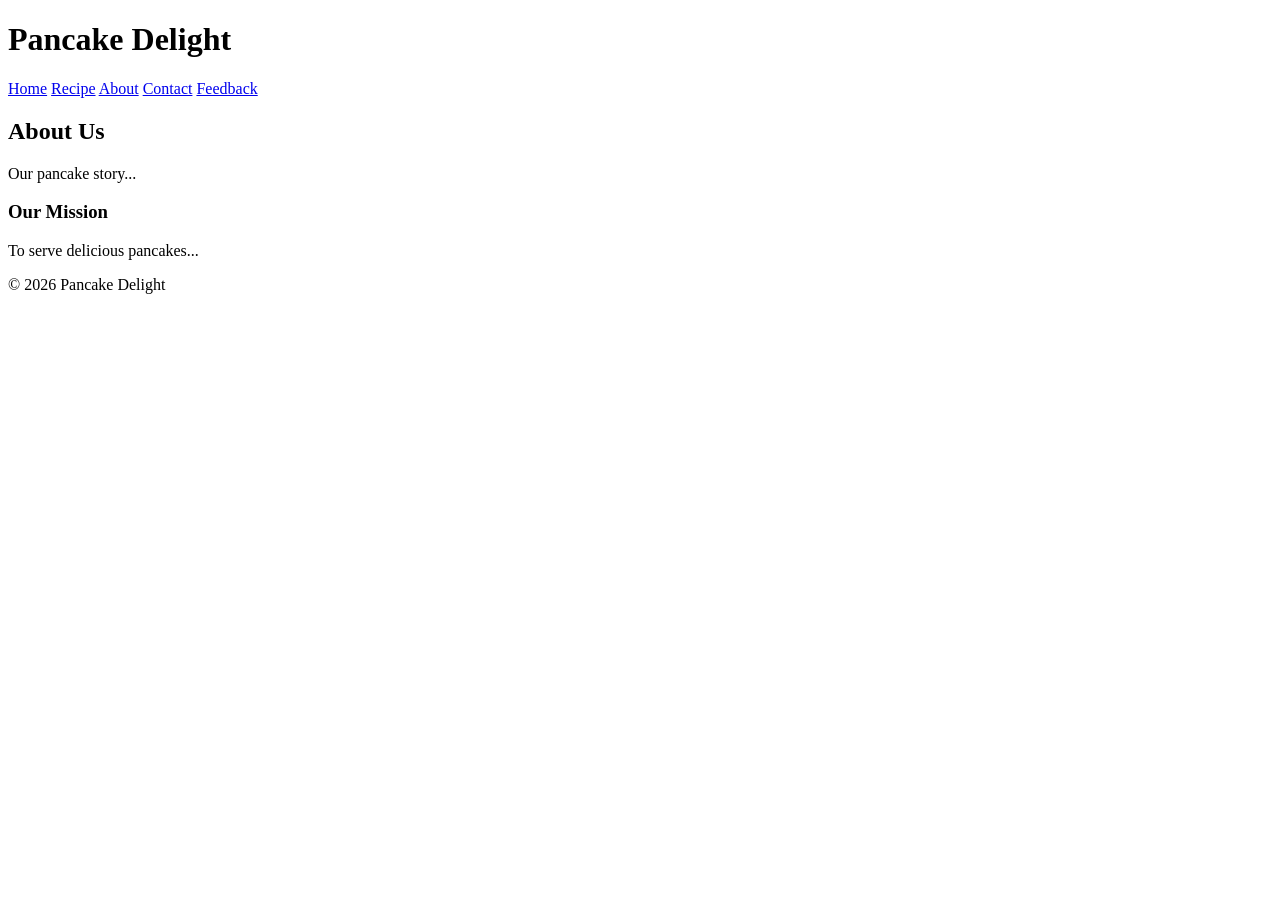
==== about.html @ 1bd51bf8 "Add changes" ====
<!DOCTYPE html>
<html lang="en">
<head>
    <meta charset="UTF-8">
    <title>Pancake Website</title>
</head>

<body>

    <header>
        <h1>Pancake Delight</h1>
    </header>

    <nav>
        <a href="index.html">Home</a>
        <a href="recipe.html">Recipe</a>
        <a href="about.html">About</a>
        <a href="contact.html">Contact</a>
        <a href="feedback.html">Feedback</a>
    </nav>

    <main>

    <section>
        <h2>About Us</h2>
        <p>Our pancake story...</p>
    </section>

    <section>
        <h3>Our Mission</h3>
        <p>To serve delicious pancakes...</p>
    </section>

</main>


    <footer>
        <p>© 2026 Pancake Delight</p>
    </footer>

</body>
</html>
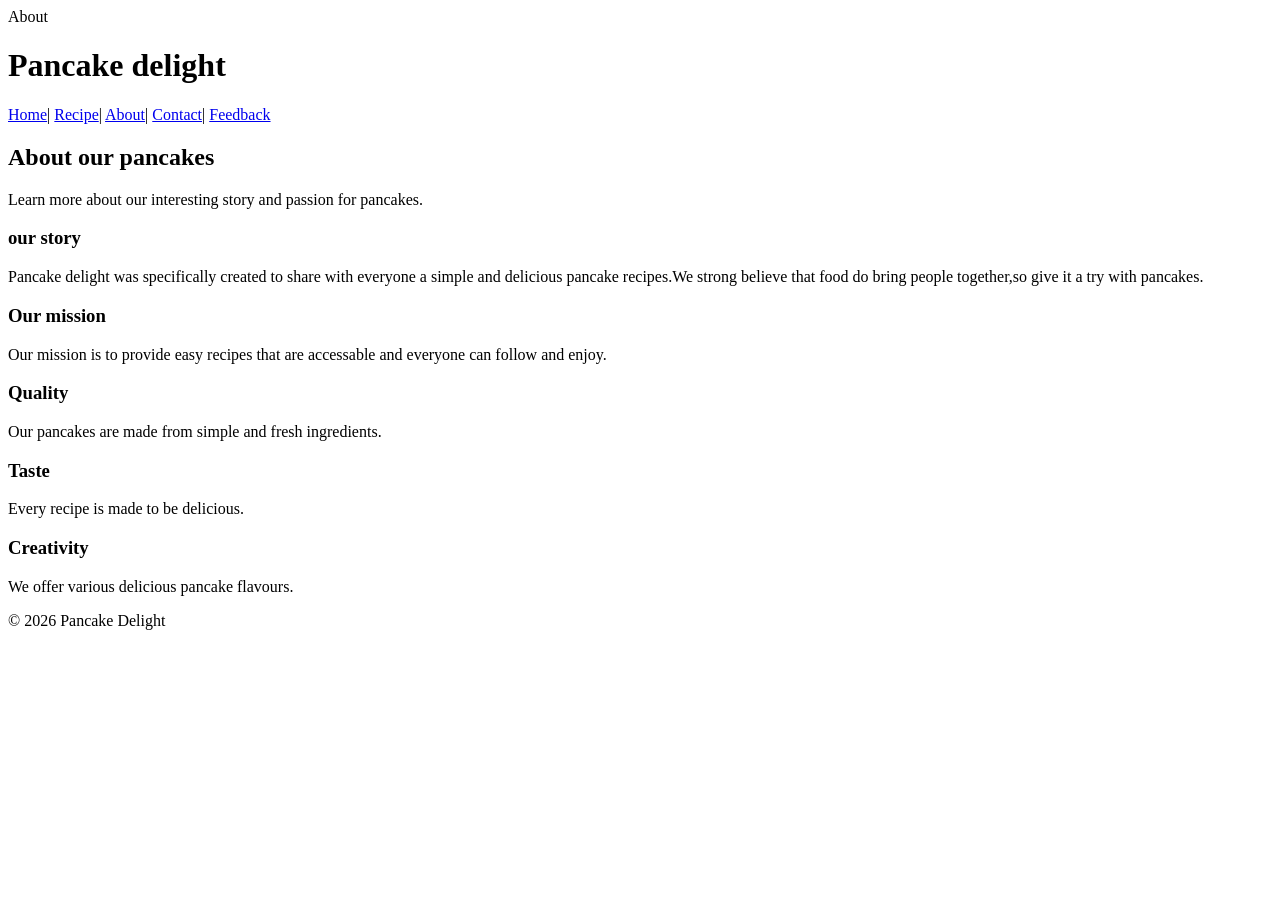
==== commit 43a8bd04: "fixed about page structure" ====
--- a/about.html
+++ b/about.html
@@ -1,42 +1,61 @@
 <!DOCTYPE html>
-<html lang="en">
+<html lang="en"> 
 <head>
     <meta charset="UTF-8">
-    <title>Pancake Website</title>
-</head>
+    <tittle>About</tittle>
+</head>  
+<body> 
 
-<body>
+<header> 
+    <h1>Pancake delight</h1>
+</header>
 
-    <header>
-        <h1>Pancake Delight</h1>
-    </header>
+<nav>
+    <a href="index.html">Home</a>|
+    <a href="recipe.html">Recipe</a>|
+    <a href="about.html">About</a>|
+    <a href="contact.html">Contact</a>|
+    <a href="feedback.html">Feedback</a>
+</nav>
 
-    <nav>
-        <a href="index.html">Home</a>
-        <a href="recipe.html">Recipe</a>
-        <a href="about.html">About</a>
-        <a href="contact.html">Contact</a>
-        <a href="feedback.html">Feedback</a>
-    </nav>
+<main>
+    <!-- Banner section-->
+     <section>
+        <h2>About our pancakes</h2>
+        <p>Learn more about our interesting story and passion for pancakes.</p>
+     </section>
 
-    <main>
+     <!--image + text section-->
+     <section>
+        <arcticle>
+            <h3>our story</h3>
+            <p>Pancake delight was specifically created to share with everyone a simple and delicious pancake recipes.We strong believe that food do bring people together,so give it a try with pancakes.</p>
+        </arcticle>
+        <article>
+            <h3>Our mission</h3>
+            <p>Our mission is to provide easy recipes that are accessable and everyone can follow and enjoy.</p>
+        </article>
 
-    <section>
-        <h2>About Us</h2>
-        <p>Our pancake story...</p>
     </section>
+    <!-- 3 boxes (like home page style)-->
+     <section>
+        <article>
+            <h3>Quality</h3>
+            <p>Our pancakes are made from simple and fresh ingredients.</p>
+        </article>
+        <article>
+            <h3>Taste</h3>
+            <p>Every recipe is made to be delicious.</p>
+        </article>
+        <article>
+            <h3>Creativity</h3>
+            <p>We offer various delicious pancake flavours.</p>
+        </article>
+     </section>
+</main>
+<footer>
+    <p>&copy 2026 Pancake Delight</p>
+</footer>
+</body>  
 
-    <section>
-        <h3>Our Mission</h3>
-        <p>To serve delicious pancakes...</p>
-    </section>
-
-</main>
-
-
-    <footer>
-        <p>© 2026 Pancake Delight</p>
-    </footer>
-
-</body>
 </html>
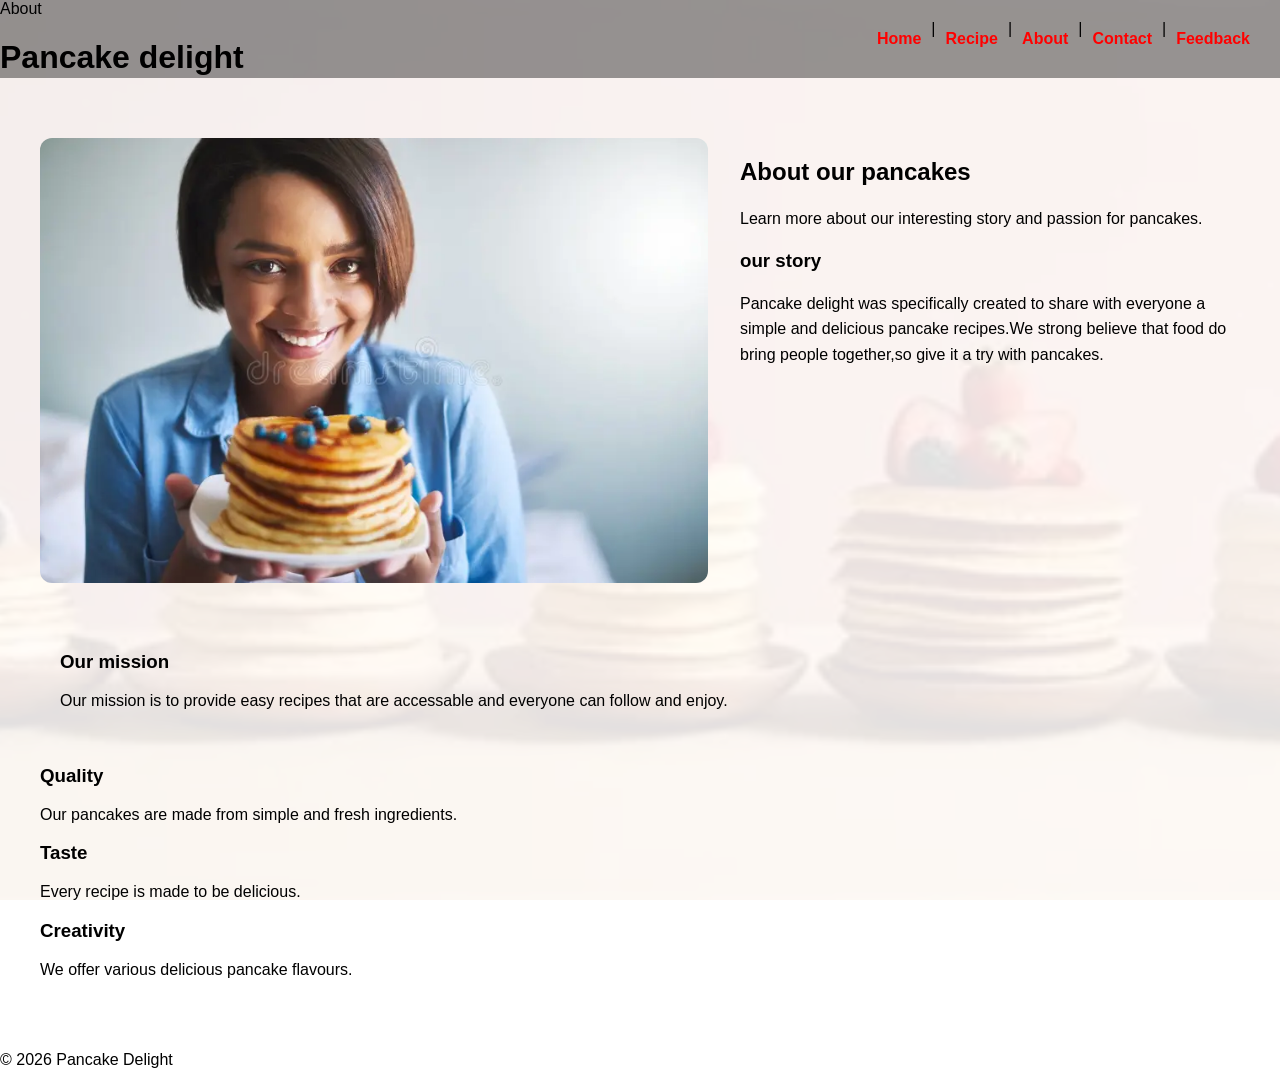
==== commit be1bafac: "move files to root for github pages" ====
--- a/about.html
+++ b/about.html
@@ -3,8 +3,9 @@
 <head>
     <meta charset="UTF-8">
     <tittle>About</tittle>
+    <link rel="stylesheet" href="style.css">
 </head>  
-<body> 
+<body class="bg-pancake">
 
 <header> 
     <h1>Pancake delight</h1>
@@ -18,25 +19,36 @@
     <a href="feedback.html">Feedback</a>
 </nav>
 
-<main>
-    <!-- Banner section-->
-     <section>
+<main class="about-page">
+
+    <!-- Top section -->
+    <section class="about-top">
+
+
+        <!-- image (left) -->
+        <div class="about-image">
+            <img src="about.jpg" alt="Pancakes">
+        </div>
+
+        <!-- Text -->
+         <div class="about-text">
         <h2>About our pancakes</h2>
         <p>Learn more about our interesting story and passion for pancakes.</p>
-     </section>
 
-     <!--image + text section-->
-     <section>
-        <arcticle>
-            <h3>our story</h3>
-            <p>Pancake delight was specifically created to share with everyone a simple and delicious pancake recipes.We strong believe that food do bring people together,so give it a try with pancakes.</p>
-        </arcticle>
-        <article>
+        <h3>our story</h3>
+        <p>Pancake delight was specifically created to share with everyone a simple and delicious pancake recipes.We strong believe that food do bring people together,so give it a try with pancakes.</p>
+        </div>
+    </section>
+
+        <!-- Middle (mission full width)-->
+         <section class="about-mission">
+        
             <h3>Our mission</h3>
             <p>Our mission is to provide easy recipes that are accessable and everyone can follow and enjoy.</p>
-        </article>
+        </div>
+    </section> 
 
-    </section>
+    
     <!-- 3 boxes (like home page style)-->
      <section>
         <article>
--- a/style.css
+++ b/style.css
@@ -0,0 +1,242 @@
+/* RESET */
+body {
+    margin: 0;
+    font-family: Arial, sans-serif;
+}
+
+/* NAVIGATION */
+nav {
+    position: absolute;   /* puts it on top of image */
+    top: 0;
+    right: 0;
+    width: 100%;
+    padding: 20px;
+
+    display: flex;
+    justify-content: flex-end; /* moves links to right */
+    z-index: 1000; /* ADD THIS*/
+}
+
+/* Nav links */
+nav a {
+    color: red;
+    margin: 10px;
+    text-decoration: none;
+    font-weight: bold;
+}
+nav a:hover {
+    text-decoration: underline;
+} 
+nav {
+    background: rgba(0,0,0,0.4); /* trasnparent dark */
+}
+
+/* HERO SECTION */
+.hero {
+    width: 100%;
+    height: 100vh;
+
+    background-image: url("pancake.jpg");
+    background-size: cover;
+    background-position: center;
+
+    display: flex;
+    align-items: center;
+
+    background-blend-mode: darken;
+    background-color: rgba(0,0,0,0.5);
+
+    padding-left: 60px;
+}
+
+/* TEXT */
+.hero-text {
+    color: white;
+    max-width: 500px;
+}
+
+.hero-text h1 {
+    font-size: 60px;
+    margin: 0;
+}
+
+.hero-text p {
+    font-size: 18px;
+    margin: 20px 0;
+}
+/* CARDS SECTION */
+.cards {
+    display: flex;
+    justify-content: center;
+    gap: 25px;
+    padding: 40px;
+    background-color: #fff3e0; /* light creamy background */
+}
+
+/* EACH CARD */
+.cards article {
+    width: 220px;
+    padding: 25px;
+    border-radius: 20px;
+    text-align: center;
+    color: white;
+    font-weight: bold;
+
+    box-shadow: 0 6px 12px rgba(0,0,0,0.2);
+    transition: 0.3s;
+}
+
+/* HOVER EFFECT */
+.cards article:hover {
+    transform: scale(1.08);
+}
+
+/* 🍫 CHOCOLATE */
+.cards article:nth-child(1) {
+    background: linear-gradient(to bottom right, #d7a86e, #4e2a04);
+}
+
+/* 🫐 BLUEBERRY */
+.cards article:nth-child(2) {
+    background: linear-gradient(to bottom right, #64b5f6, #0d47a1);
+}
+
+/* 🍌 BANANA */
+.cards article:nth-child(3) {
+    background: linear-gradient(to bottom right, #fff176, #f9a825);
+}
+
+/* BUTTON */
+.btn {
+    display: inline-block;
+    padding: 12px 25px;
+    background-color: pink;
+    color: black;
+    text-decoration: none;
+    border-radius: 20px;
+    font-weight: bold;
+}
+
+/* ===== RECIPE PAGE ===== */
+
+.pancake-grid {
+  display: grid;
+  grid-template-columns: repeat(auto-fit, minmax(160px, 1fr));
+  gap: 12px;
+  padding: 1rem;
+}
+
+.pancake-card {
+  border: 1px solid #e0e0e0;
+  border-radius: 12px;
+  overflow: hidden;
+  cursor: pointer;
+  text-align: center;
+}
+
+.pancake-card img {
+  width: 100%;
+  height: 120px;        /* fixed height instead of full-page */
+  object-fit: cover;    /* crops the image nicely */
+}
+
+.pancake-card p {
+  padding: 8px;
+  font-weight: bold;
+  font-size: 14px;
+}
+/* ===== INDIVIDUAL RECIPE BACKGROUNDS ===== */
+
+/* Chocolate */
+.chocolate-page {
+    background: linear-gradient(#d7a86e, #4e2a04);
+    color: white;
+}
+
+/* Blueberry */
+.blueberry-page {
+    background: linear-gradient(#64b5f6, #0d47a1);
+    color: white;
+}
+
+/* Banana */
+.banana-page {
+    background: linear-gradient(#fff176, #f9a825);
+    color: black;
+}
+
+
+/* ===== ABOUT PAGE ===== */
+
+.about-page {
+    padding: 40px;
+}
+
+/* TOP: image + text side by side */
+.about-top {
+    display: flex;
+    gap: 2rem;
+    align-items: stretch;
+}
+
+/* Image */
+.about-image img {
+    width: 100%;
+    height: 100%;
+    border-radius: 12px;
+    object-fit: cover;
+}
+
+/* Text */
+.about-text {
+    max-width: 500px;
+}
+
+.about-text p {
+    line-height: 1.6;
+}
+
+/* MISSION (full width box) */
+.about-mission {
+    margin-top: 30px;
+    padding: 20px;
+    background-color:none;
+    border-radius: 10px;
+}
+
+/* BOTTOM 3 BOXES */
+.about-values {
+    display: flex;
+    justify-content: space-between;
+    margin-top: 30px;
+}
+
+.about-values div {
+    width: 30%;
+    text-align: center;
+    padding: 15px;
+    background-color: #ffcc80;
+    border-radius: 10px;
+    font-weight: bold;
+}
+
+/* Only for pages except home */
+body.bg-pancake {
+  position: relative;
+  background-color: #fff; /* fallback */
+}
+
+/* faint pancake background */
+body.bg-pancake:before {
+  content: "";
+  position: fixed;
+  top: 0;
+  left: 0;
+  width: 100%;
+  height: 100%;
+  background: url("pancakes.jpg") no-repeat center center;
+  background-size: cover;
+  opacity: 0.12; /* controls faintness */
+  z-index: -1;
+  pointer-events: none;
+}
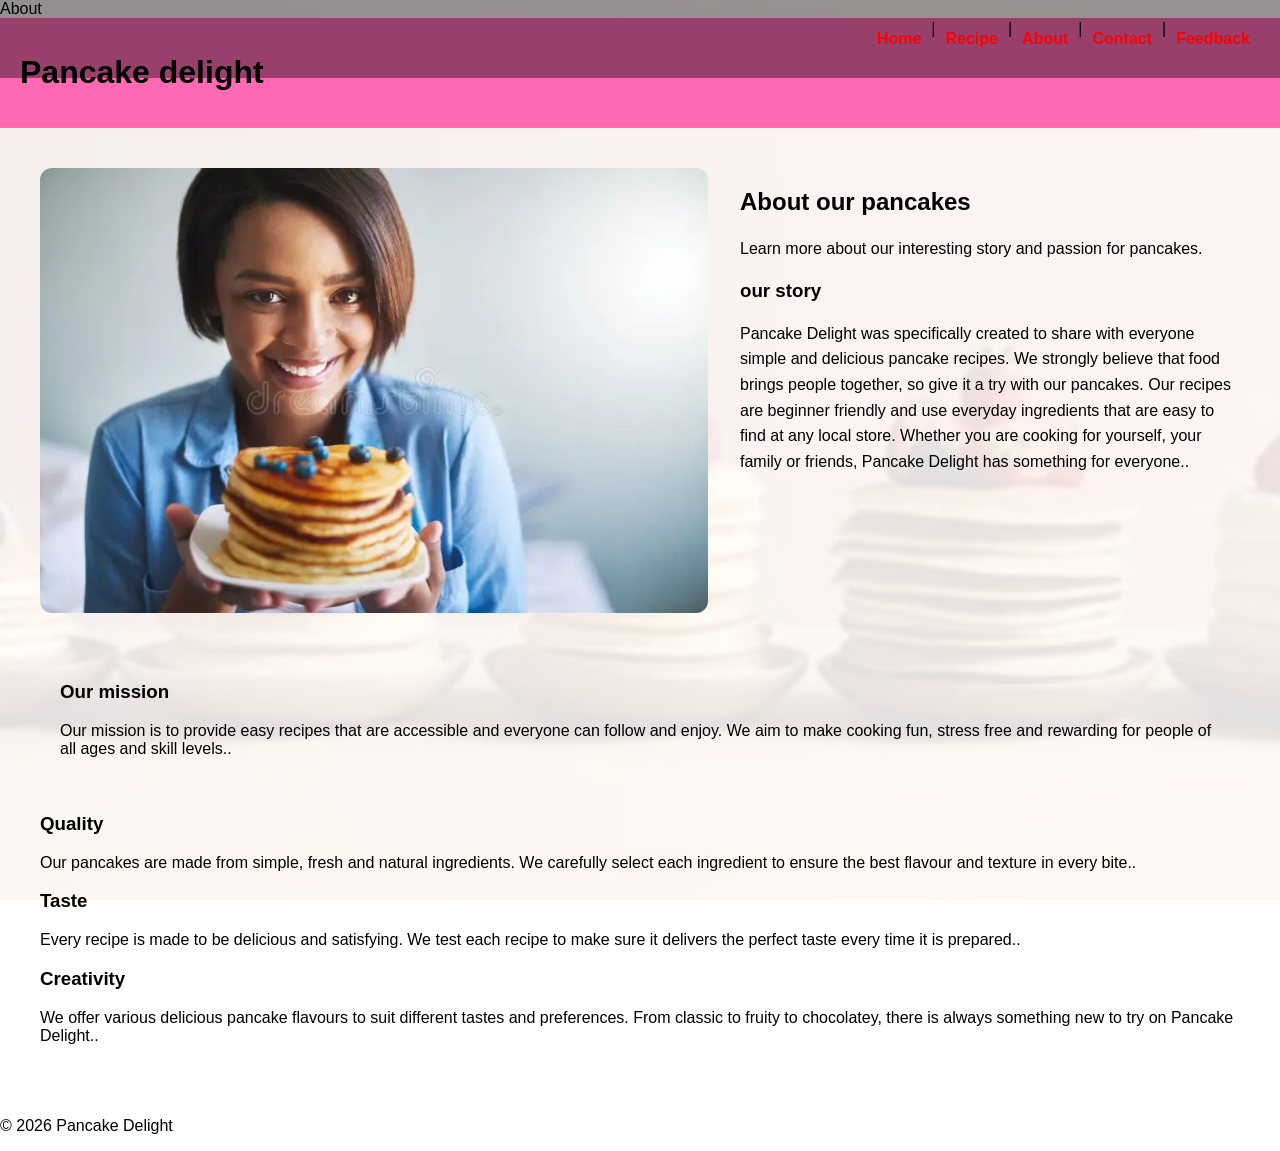
==== commit 549318fd: "Added more text to about page" ====
--- a/about.html
+++ b/about.html
@@ -36,7 +36,7 @@
         <p>Learn more about our interesting story and passion for pancakes.</p>
 
         <h3>our story</h3>
-        <p>Pancake delight was specifically created to share with everyone a simple and delicious pancake recipes.We strong believe that food do bring people together,so give it a try with pancakes.</p>
+        <p>Pancake Delight was specifically created to share with everyone simple and delicious pancake recipes. We strongly believe that food brings people together, so give it a try with our pancakes. Our recipes are beginner friendly and use everyday ingredients that are easy to find at any local store. Whether you are cooking for yourself, your family or friends, Pancake Delight has something for everyone..</p>
         </div>
     </section>
 
@@ -44,7 +44,7 @@
          <section class="about-mission">
         
             <h3>Our mission</h3>
-            <p>Our mission is to provide easy recipes that are accessable and everyone can follow and enjoy.</p>
+            <p>Our mission is to provide easy recipes that are accessible and everyone can follow and enjoy. We aim to make cooking fun, stress free and rewarding for people of all ages and skill levels..</p>
         </div>
     </section> 
 
@@ -53,15 +53,15 @@
      <section>
         <article>
             <h3>Quality</h3>
-            <p>Our pancakes are made from simple and fresh ingredients.</p>
+            <p>Our pancakes are made from simple, fresh and natural ingredients. We carefully select each ingredient to ensure the best flavour and texture in every bite..</p>
         </article>
         <article>
             <h3>Taste</h3>
-            <p>Every recipe is made to be delicious.</p>
+            <p>Every recipe is made to be delicious and satisfying. We test each recipe to make sure it delivers the perfect taste every time it is prepared..</p>
         </article>
         <article>
             <h3>Creativity</h3>
-            <p>We offer various delicious pancake flavours.</p>
+            <p>We offer various delicious pancake flavours to suit different tastes and preferences. From classic to fruity to chocolatey, there is always something new to try on Pancake Delight..</p>
         </article>
      </section>
 </main>
--- a/style.css
+++ b/style.css
@@ -3,7 +3,17 @@
     margin: 0;
     font-family: Arial, sans-serif;
 }
-
+/* Header */
+header {
+    background-color: #ff69b4;
+    padding: 15px 20px;
+}
+.chocolate-page header,
+.banana-page header,
+.blueberry-page header {
+    background-color: transparent;
+    padding: 15px 20px;
+}
 /* NAVIGATION */
 nav {
     position: absolute;   /* puts it on top of image */
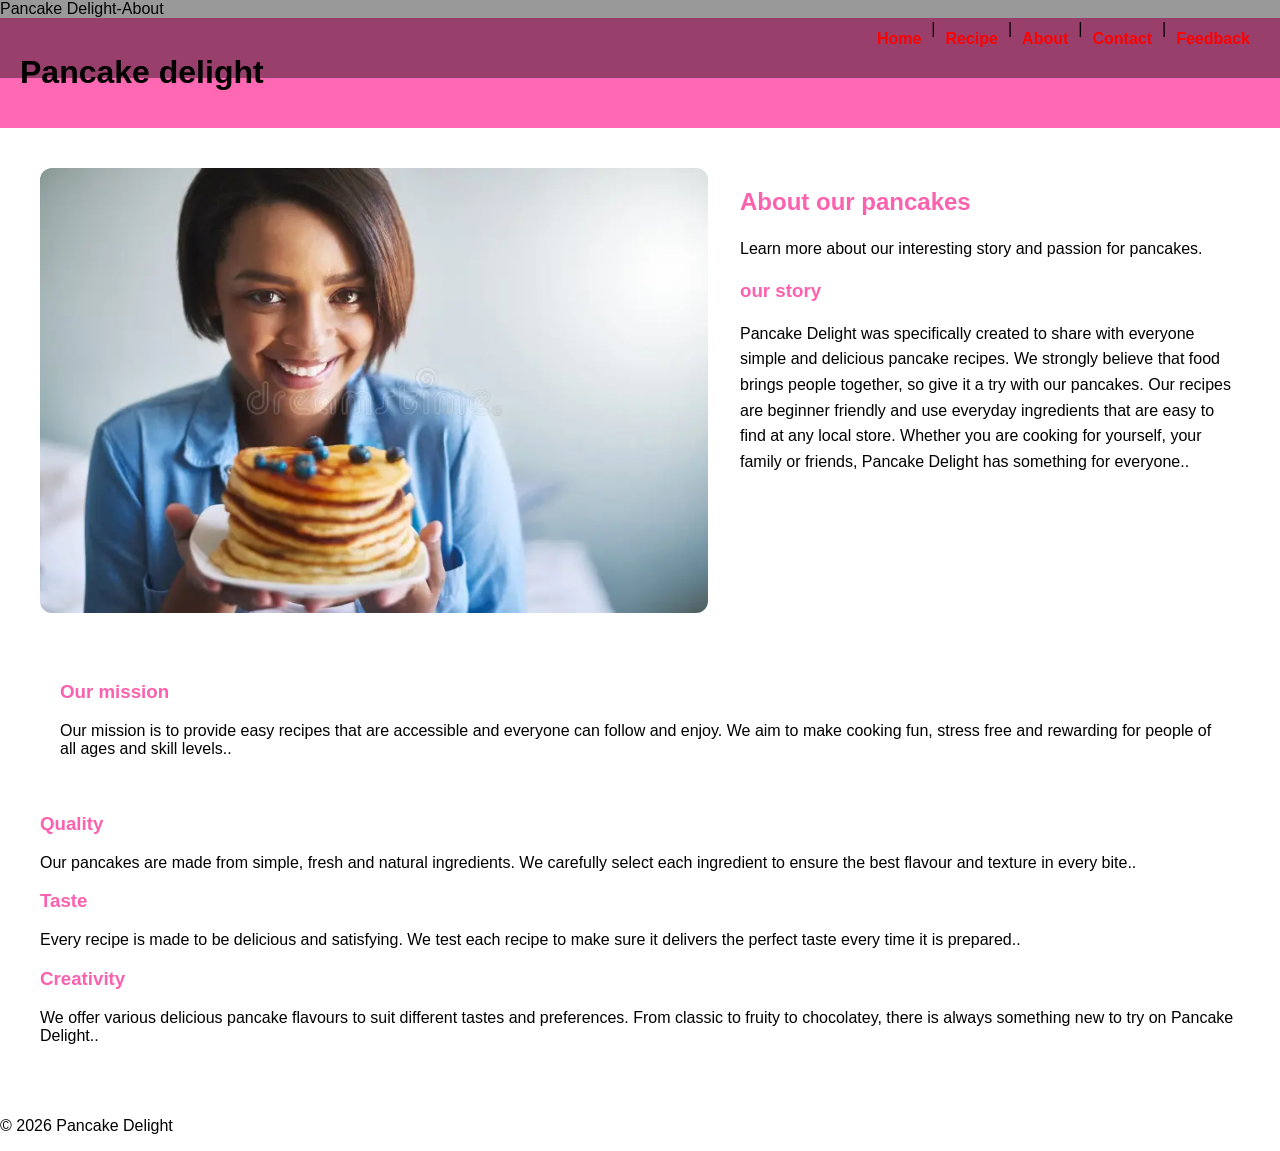
==== commit 56f0dfdc: "Added changes" ====
--- a/about.html
+++ b/about.html
@@ -2,10 +2,10 @@
 <html lang="en"> 
 <head>
     <meta charset="UTF-8">
-    <tittle>About</tittle>
+    <tittle>Pancake Delight-About</tittle>
     <link rel="stylesheet" href="style.css">
 </head>  
-<body class="bg-pancake">
+<body>
 
 <header> 
     <h1>Pancake delight</h1>
--- a/style.css
+++ b/style.css
@@ -195,6 +195,11 @@
     height: 100%;
     border-radius: 12px;
     object-fit: cover;
+}
+/* About page subtitles */
+.about-page h2,
+.about-page h3 {
+    color: #fb61ae;
 }
 
 /* Text */
@@ -249,4 +254,127 @@
   opacity: 0.12; /* controls faintness */
   z-index: -1;
   pointer-events: none;
+}
+
+/* Contact page */
+.contact-page {
+    max-width: 600px;
+    margin: 40px auto;
+    padding: 20px;
+}
+
+.contact-page h1 {
+    color: #ff69b4;
+}
+
+.contact-page p {
+    margin-bottom: 20px;
+    color: #444;
+}
+
+.contact-page div {
+    margin-bottom: 15px;
+}
+
+.contact-page label {
+    display: block;
+    font-weight: bold;
+    margin-bottom: 5px;
+    color: #333;
+}
+
+.contact-page input,
+.contact-page textarea {
+    width: 100%;
+    padding: 10px;
+    border: 1px solid #ffb6c1;
+    border-radius: 8px;
+    font-size: 14px;
+}
+
+.contact-page textarea {
+    height: 120px;
+}
+
+.contact-page button {
+    background-color: #ff69b4;
+    color: white;
+    padding: 12px 30px;
+    border: none;
+    border-radius: 8px;
+    font-size: 16px;
+    cursor: pointer;
+}
+
+.contact-page button:hover {
+    background-color: #e05fa0;
+}
+
+/* Feedback page */
+.feedback-page {
+    max-width: 600px;
+    margin: 40px auto;
+    padding: 20px;
+}
+
+.feedback-page h1,
+.feedback-page h2 {
+    color: #ff69b4;
+}
+
+.feedback-page p {
+    margin-bottom: 20px;
+    color: #444;
+}
+
+.feedback-page div {
+    margin-bottom: 15px;
+}
+
+.feedback-page label {
+    display: block;
+    font-weight: bold;
+    margin-bottom: 5px;
+    color: #333;
+}
+
+.feedback-page input,
+.feedback-page select,
+.feedback-page textarea {
+    width: 100%;
+    padding: 10px;
+    border: 1px solid #ffb6c1;
+    border-radius: 8px;
+    font-size: 14px;
+}
+
+.feedback-page textarea {
+    height: 120px;
+}
+
+.feedback-page button {
+    background-color: #ff69b4;
+    color: white;
+    padding: 12px 30px;
+    border: none;
+    border-radius: 8px;
+    font-size: 16px;
+    cursor: pointer;
+}
+
+.feedback-page button:hover {
+    background-color: #e05fa0;
+}
+
+.reviews {
+    margin-top: 40px;
+}
+
+.review-card {
+    background-color: white;
+    border: 1px solid #ffb6c1;
+    border-radius: 8px;
+    padding: 15px;
+    margin-bottom: 10px;
+    color: #333;
 }
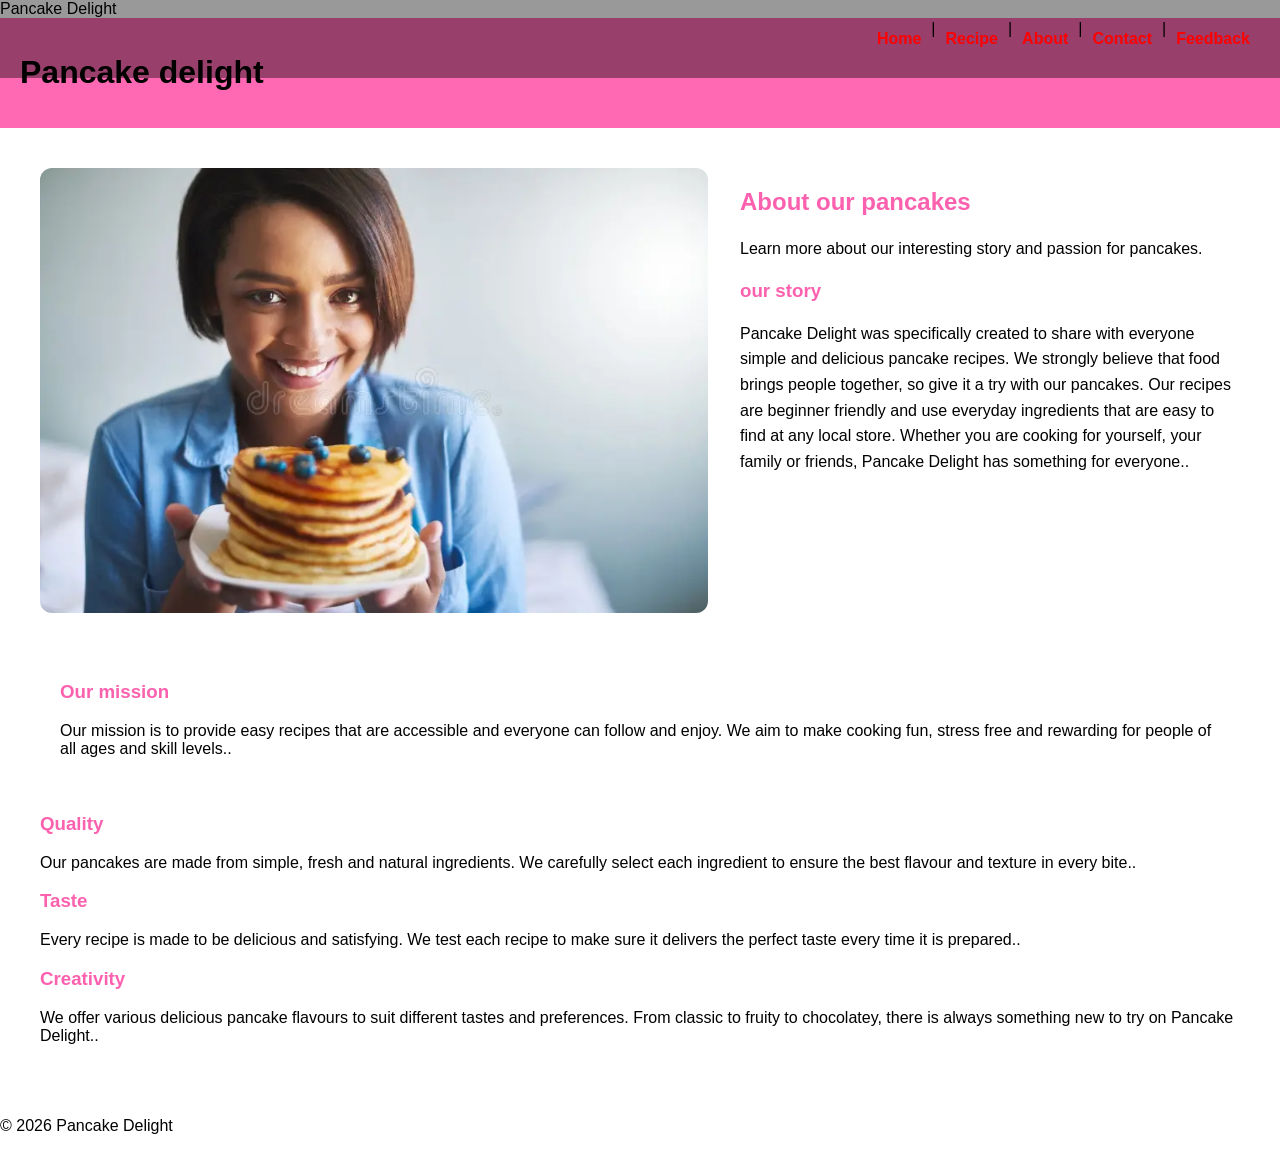
==== commit ecfedbe0: "Added changes to about page" ====
--- a/about.html
+++ b/about.html
@@ -2,7 +2,7 @@
 <html lang="en"> 
 <head>
     <meta charset="UTF-8">
-    <tittle>Pancake Delight-About</tittle>
+    <tittle>Pancake Delight</tittle>
     <link rel="stylesheet" href="style.css">
 </head>  
 <body>
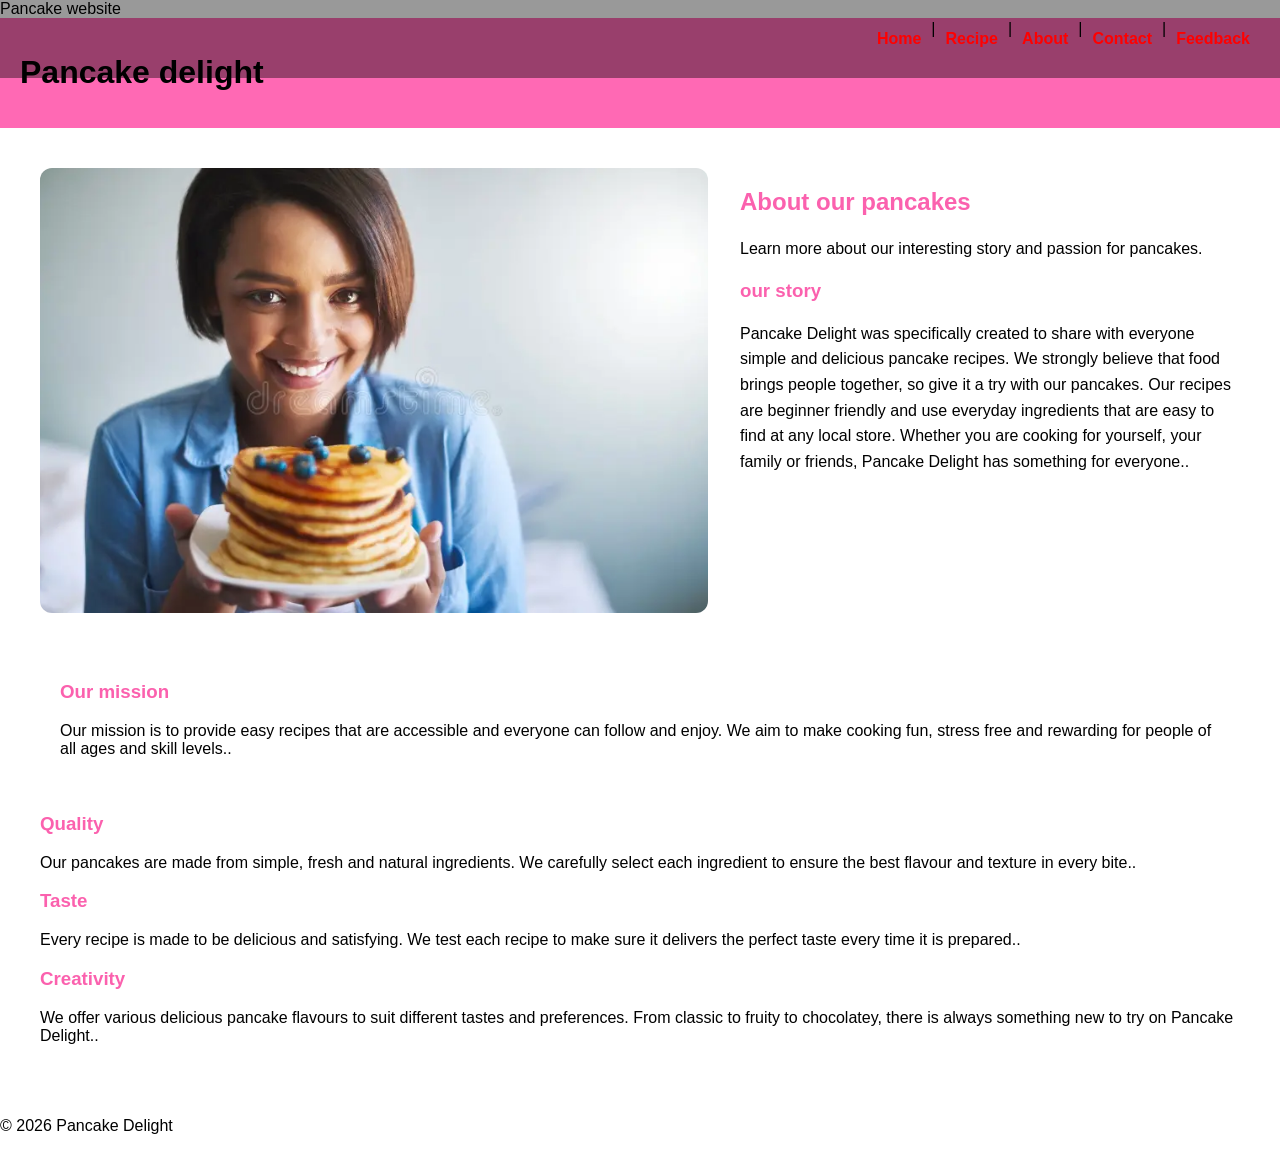
==== commit f6a59345: "Added changes to about page" ====
--- a/about.html
+++ b/about.html
@@ -2,7 +2,7 @@
 <html lang="en"> 
 <head>
     <meta charset="UTF-8">
-    <tittle>Pancake Delight</tittle>
+    <tittle>Pancake website</tittle>
     <link rel="stylesheet" href="style.css">
 </head>  
 <body>
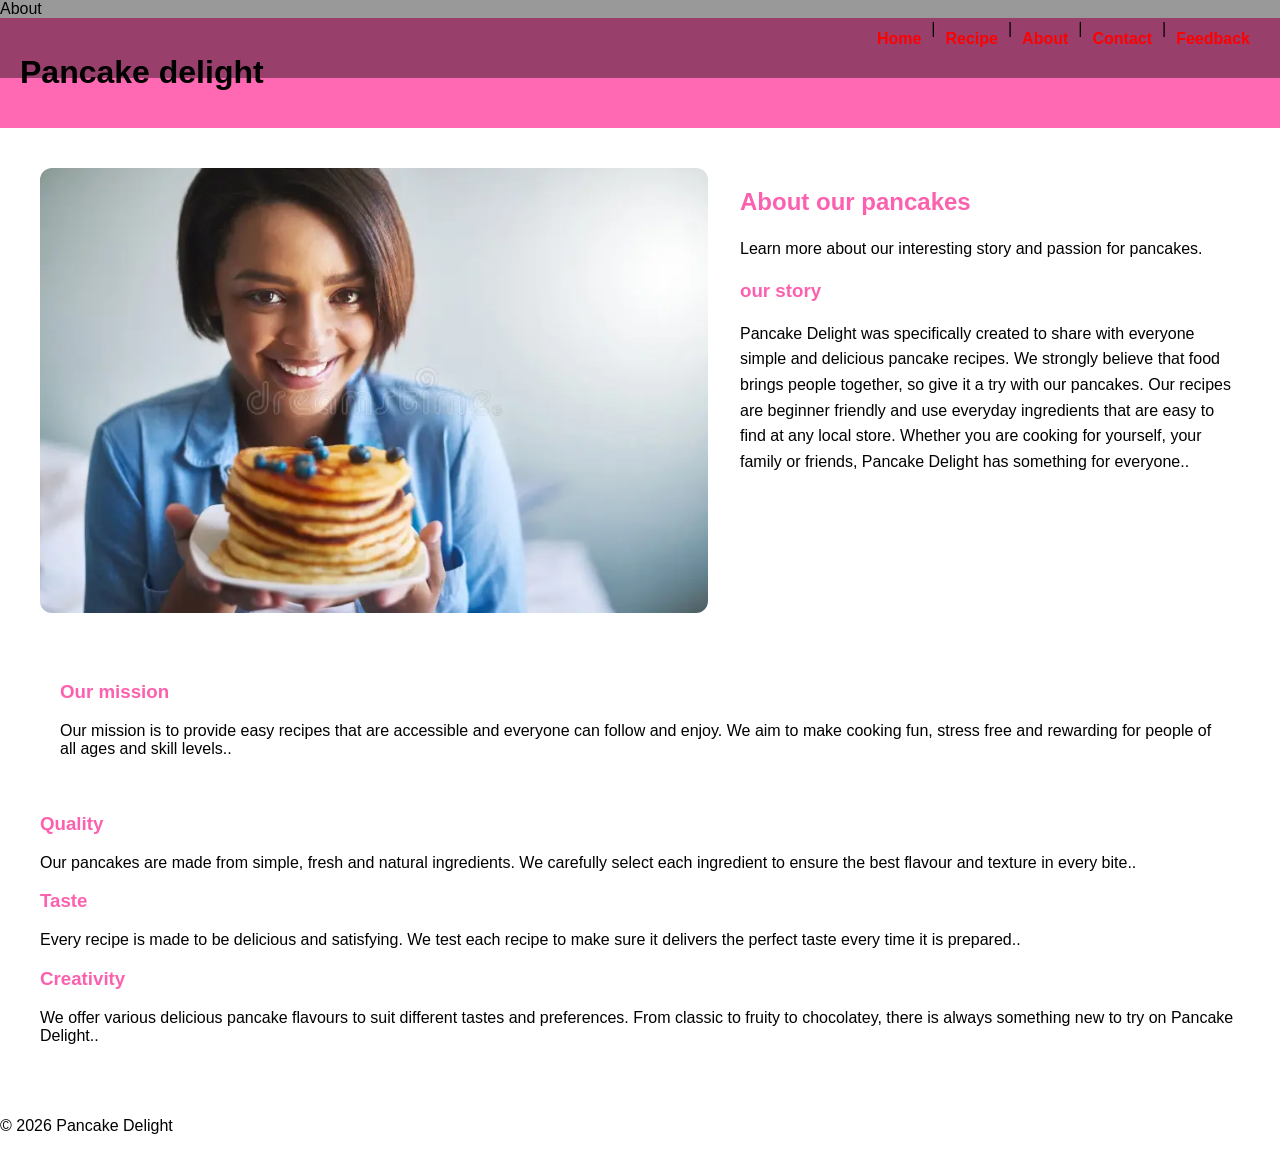
==== commit 7f84454a: "added changes to about page" ====
--- a/about.html
+++ b/about.html
@@ -2,7 +2,7 @@
 <html lang="en"> 
 <head>
     <meta charset="UTF-8">
-    <tittle>Pancake website</tittle>
+    <tittle>About</tittle>
     <link rel="stylesheet" href="style.css">
 </head>  
 <body>
